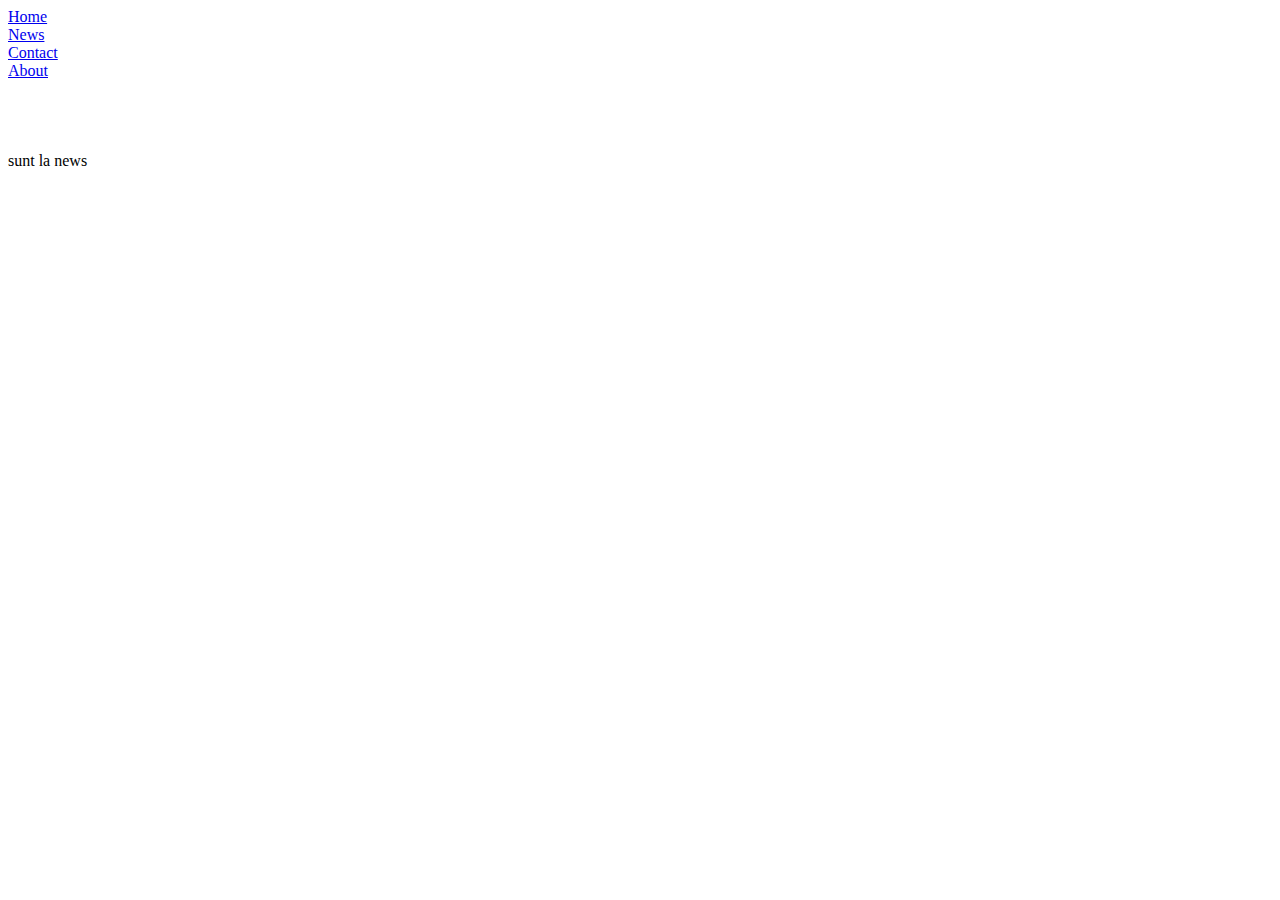
==== news.html @ 87f84f28 "nav bar" ====
<!DOCTYPE html>


<head>
<title>Real-Estate MII Moscow</title>
 <link rel="stylesheet" href="style.css">
</head>


<body> 



<ul>
  <li><a href="index.html">Home</a></li>
  <li><a href="news.html">News</a></li>
  <li><a href="contact.html">Contact</a></li>
  <li><a href="about.html">About</a></li>
</ul>
<br><br><br><br>
sunt la news

</body>
</html>
---- style.css ----
ul {
  list-style-type: none;
  margin: 0;
  padding: 0;
}
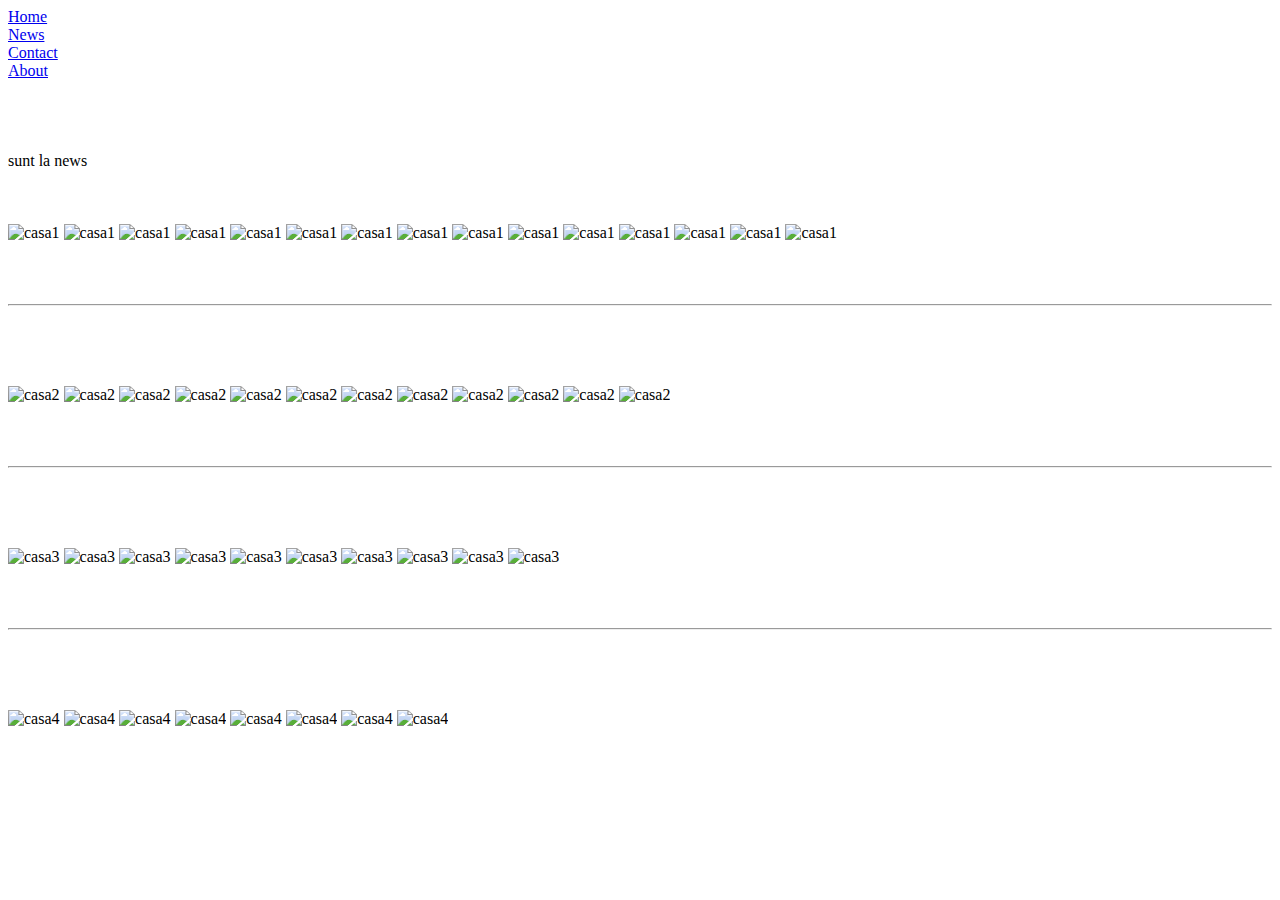
==== commit 51125370: "galeria neterminata" ====
--- a/news.html
+++ b/news.html
@@ -19,6 +19,84 @@
 </ul>
 <br><br><br><br>
 sunt la news
+<br><br><br><br>
+<img src="poze/10.jpg" alt="casa1">
+<img src="poze/11.jpg" alt="casa1">
+<img src="poze/12.jpg" alt="casa1">
+<img src="poze/13.jpg" alt="casa1">
+<img src="poze/14.jpg" alt="casa1">
+<img src="poze/15.jpg" alt="casa1">
+<img src="poze/16.jpg" alt="casa1">
+<img src="poze/17.jpg" alt="casa1">
+<img src="poze/18.jpg" alt="casa1">
+<img src="poze/19.jpg" alt="casa1">
+<img src="poze/110.jpg" alt="casa1">
+<img src="poze/111.jpg" alt="casa1">
+<img src="poze/112.jpg" alt="casa1">
+<img src="poze/113.jpg" alt="casa1">
+<img src="poze/114.jpg" alt="casa1">
+
+<br><br><br><br>
+
+<hr>
+
+<br><br><br><br>
+
+<img src="poze/20.jpg" alt="casa2">
+<img src="poze/21.jpg" alt="casa2">
+<img src="poze/22.jpg" alt="casa2">
+<img src="poze/23.jpg" alt="casa2">
+<img src="poze/24.jpg" alt="casa2">
+<img src="poze/25.jpg" alt="casa2">
+<img src="poze/26.jpg" alt="casa2">
+<img src="poze/27.jpg" alt="casa2">
+<img src="poze/28.jpg" alt="casa2">
+<img src="poze/29.jpg" alt="casa2">
+<img src="poze/210.jpg" alt="casa2">
+<img src="poze/211.jpg" alt="casa2">
+
+<br><br><br><br>
+
+<hr>
+
+<br><br><br><br>
+
+
+
+<img src="poze/30.jpg" alt="casa3">
+<img src="poze/31.jpg" alt="casa3">
+<img src="poze/32.jpg" alt="casa3">
+<img src="poze/33.jpg" alt="casa3">
+<img src="poze/34.jpg" alt="casa3">
+<img src="poze/35.jpg" alt="casa3">
+<img src="poze/36.jpg" alt="casa3">
+<img src="poze/37.jpg" alt="casa3">
+<img src="poze/38.jpg" alt="casa3">
+<img src="poze/39.jpg" alt="casa3">
+
+
+<br><br><br><br>
+
+<hr>
+
+<br><br><br><br>
+
+
+<img src="poze/40.jpg" alt="casa4">
+<img src="poze/41.jpg" alt="casa4">
+<img src="poze/42.jpg" alt="casa4">
+<img src="poze/43.jpg" alt="casa4">
+<img src="poze/44.jpg" alt="casa4">
+<img src="poze/45.jpg" alt="casa4">
+<img src="poze/46.jpg" alt="casa4">
+<img src="poze/47.jpg" alt="casa4">
+
+
+
+
+
+
+
 
 </body>
 </html>